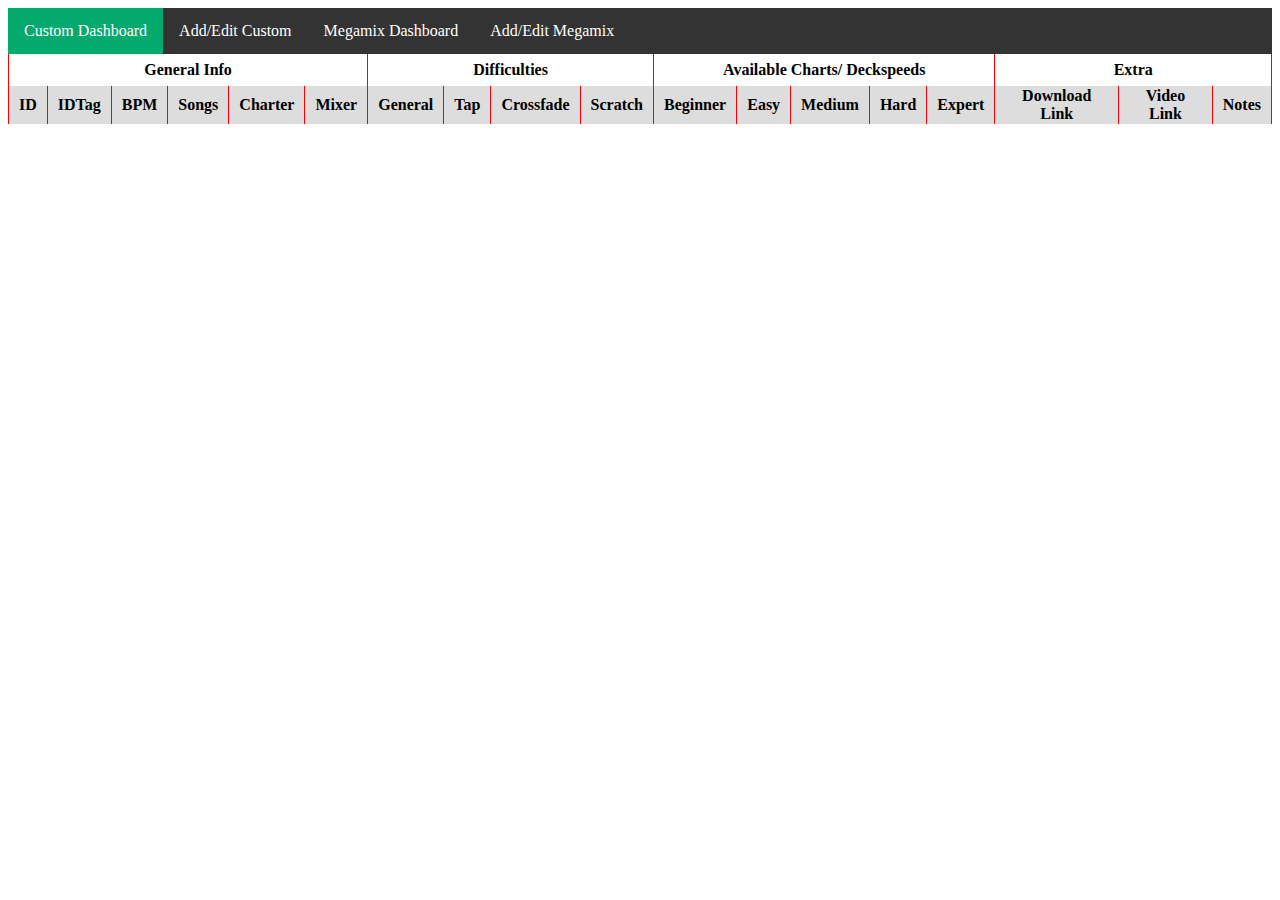
==== dashboard/custom/index.html @ 61959693 "site restructuring" ====
<!DOCTYPE html>
<html lang="en">
<head>
    <meta charset="UTF-8">
    <meta http-equiv="X-UA-Compatible" content="IE=edge">
    <meta name="viewport" content="width=device-width, initial-scale=1.0">
    <title>Dashboard</title>
    <link rel="stylesheet" href="../style/navbar.css">
    <link rel="stylesheet" href="../style/table.css">
</head>
<body>
    <ul>
        <li><a class="active" href="index.html">Custom Dashboard</a></li>
        <li><a href="management.html">Add/Edit Custom</a></li>
        <li><a href="../megamix/index.html">Megamix Dashboard</a></li>
        <li><a href="../megamix/management.html">Add/Edit Megamix</a></li>
    </ul>
    <table id="customs">
        <thead>
            <tr>
                <th colspan="6">General Info</th>
                <th colspan="4">Difficulties</th>
                <th colspan="5">Available Charts/ Deckspeeds</th>
                <th colspan="3">Extra </th>
            </tr>
            <tr>
                <th>ID</th>
                <th>IDTag</th>
                <th>BPM</th>
                <th>Songs</th>
                <th>Charter</th>
                <th>Mixer</th>
                <th>General</th>
                <th>Tap</th>
                <th>Crossfade</th>
                <th>Scratch</th>
                <th>Beginner</th>
                <th>Easy</th>
                <th>Medium</th>
                <th>Hard</th>
                <th>Expert</th>
                <th>Download Link</th>
                <th>Video Link</th>
                <th>Notes</th>
            </tr>
        </thead>
        <tbody>

        </tbody>
    </table>
    <script src="index.js"></script>
</body>
</html>
---- dashboard/style/navbar.css ----
ul {
    list-style-type: none;
    margin: 0;
    padding: 0;
    overflow: hidden;
    background-color: #333;
}

li {
    float: left;
}

li a {
    display: block;
    color: white;
    text-align: center;
    padding: 14px 16px;
    text-decoration: none;
}

li a:hover:not(.active) {
    background-color: #111;
}

.active {
    background-color: #04AA6D;
}
---- dashboard/style/table.css ----
tr{
    height: 2rem;
}

tr:nth-child(even){
    background-color: #dddddd;
}

tr:nth-child(even)>.available{
    background-color: lightgreen;
}

tr:nth-child(even)>.notAvailable{
    background-color: lightcoral;
}

table{
    border-collapse: collapse;
    text-align: center;
    white-space: pre-line;
}
td,th{
    padding-right: 10px;
    padding-left: 10px;
    border-right: solid 1px #f00;
    border-left: solid 1px #f00;
}

/* CLASSES */
.available{
    background-color: lightgreen;
}

.notAvailable{
    background-color: lightcoral;
}
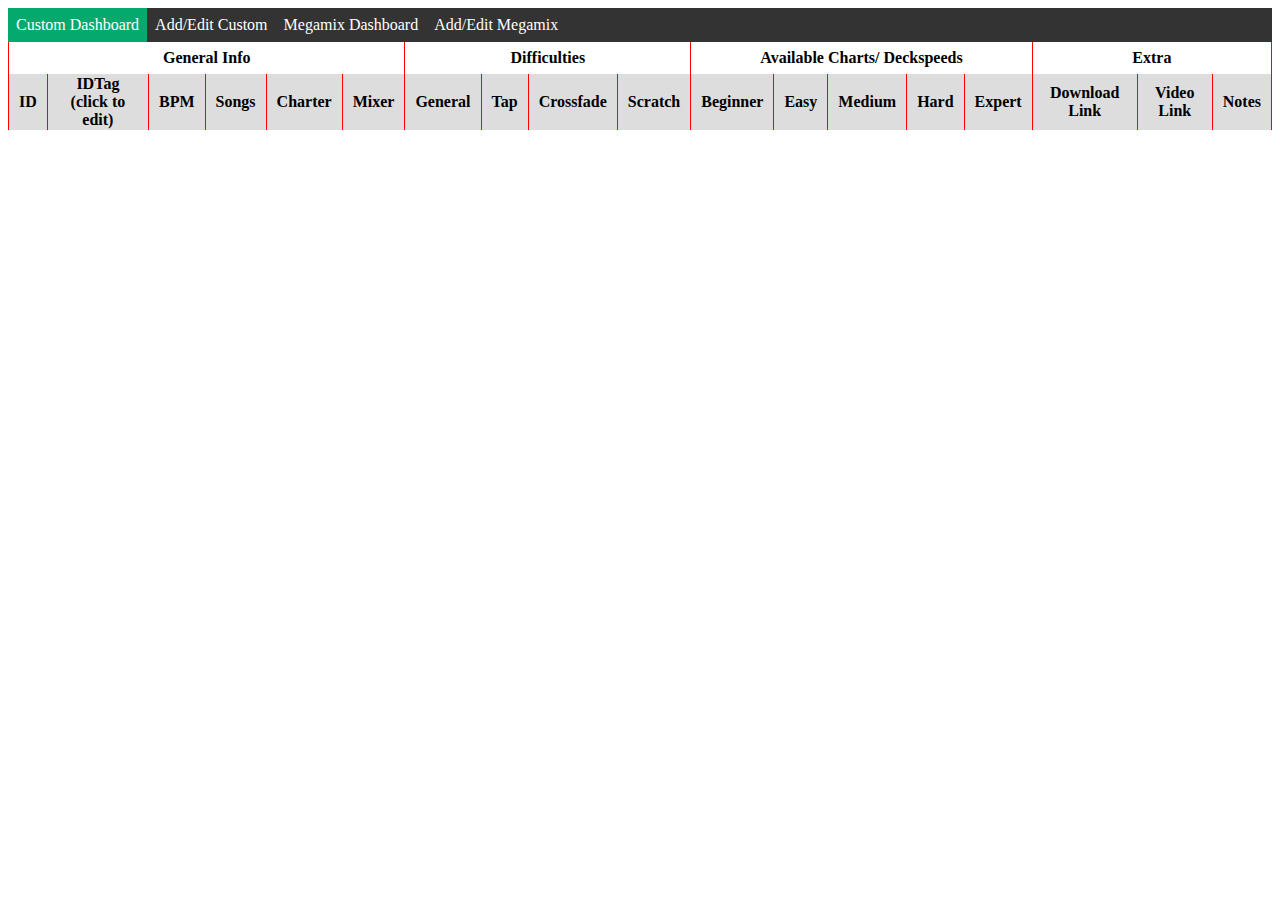
==== commit 30b25e6e: "editing and deletion of customs" ====
--- a/dashboard/custom/index.html
+++ b/dashboard/custom/index.html
@@ -14,6 +14,7 @@
         <li><a href="management.html">Add/Edit Custom</a></li>
         <li><a href="../megamix/index.html">Megamix Dashboard</a></li>
         <li><a href="../megamix/management.html">Add/Edit Megamix</a></li>
+        <span id="loggedInUsername"></span>
     </ul>
     <table id="customs">
         <thead>
@@ -25,7 +26,7 @@
             </tr>
             <tr>
                 <th>ID</th>
-                <th>IDTag</th>
+                <th>IDTag (click to edit)</th>
                 <th>BPM</th>
                 <th>Songs</th>
                 <th>Charter</th>
--- a/dashboard/style/navbar.css
+++ b/dashboard/style/navbar.css
@@ -14,7 +14,7 @@
     display: block;
     color: white;
     text-align: center;
-    padding: 14px 16px;
+    padding: 0.5rem;
     text-decoration: none;
 }
 
@@ -24,4 +24,10 @@
 
 .active {
     background-color: #04AA6D;
+}
+
+#loggedInUsername{
+    float:right;
+    padding: 0.5rem;
+    color: whitesmoke;
 }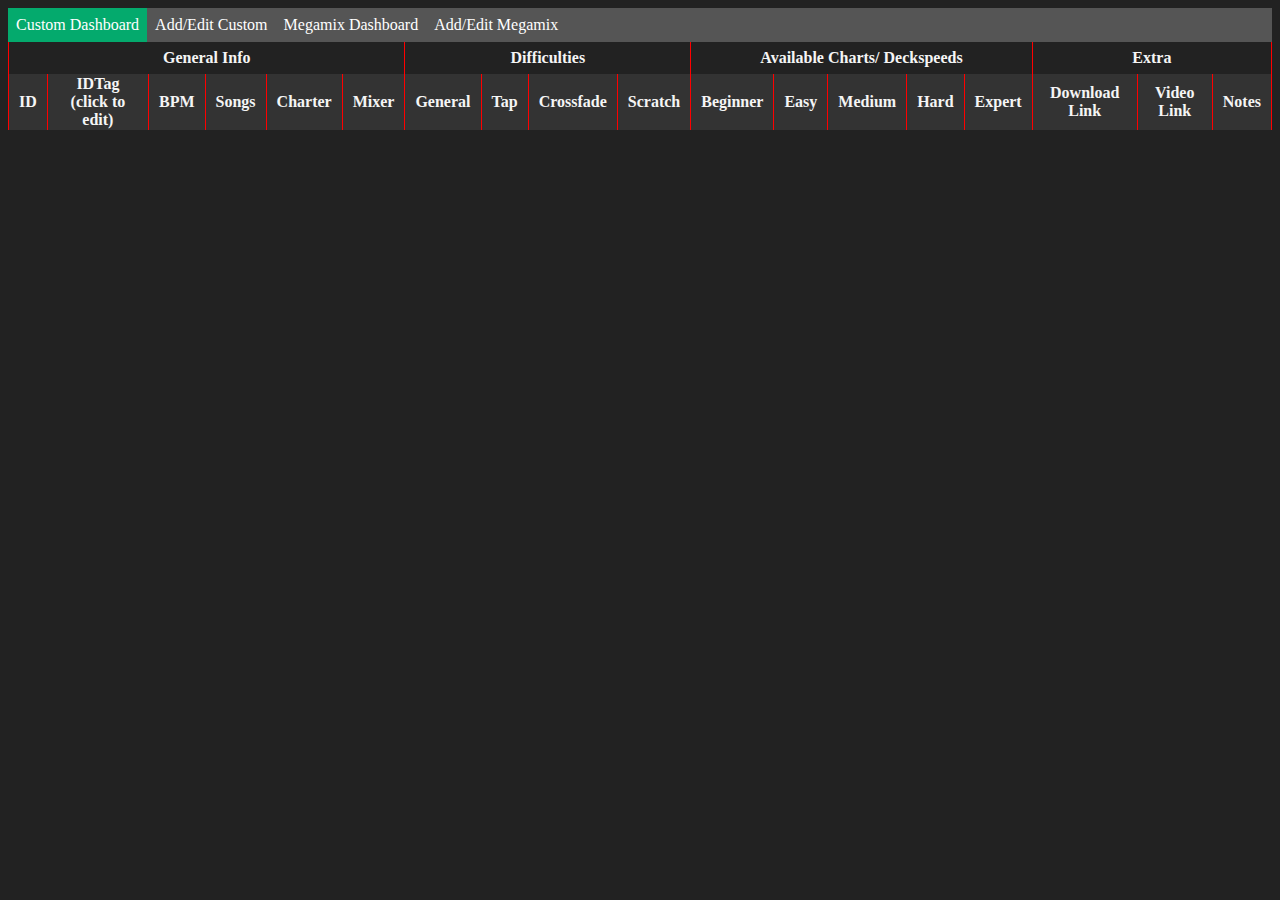
==== commit ae70d34f: "default theme is now dark mode" ====
--- a/dashboard/custom/index.html
+++ b/dashboard/custom/index.html
@@ -5,6 +5,7 @@
     <meta http-equiv="X-UA-Compatible" content="IE=edge">
     <meta name="viewport" content="width=device-width, initial-scale=1.0">
     <title>Dashboard</title>
+    <link rel="stylesheet" href="../style/general.css">
     <link rel="stylesheet" href="../style/navbar.css">
     <link rel="stylesheet" href="../style/table.css">
 </head>
--- a/dashboard/style/general.css
+++ b/dashboard/style/general.css
@@ -0,0 +1,5 @@
+body{
+    color-scheme: dark;
+    background-color: #222;
+    color: whitesmoke;
+}--- a/dashboard/style/navbar.css
+++ b/dashboard/style/navbar.css
@@ -3,7 +3,7 @@
     margin: 0;
     padding: 0;
     overflow: hidden;
-    background-color: #333;
+    background-color: #555;
 }
 
 li {
--- a/dashboard/style/table.css
+++ b/dashboard/style/table.css
@@ -1,17 +1,22 @@
+table{
+    --available:darkgreen;
+    --not-available:firebrick;
+}
+
 tr{
     height: 2rem;
 }
 
 tr:nth-child(even){
-    background-color: #dddddd;
+    background-color: #333;
 }
 
 tr:nth-child(even)>.available{
-    background-color: lightgreen;
+    background-color: var(--available);
 }
 
 tr:nth-child(even)>.notAvailable{
-    background-color: lightcoral;
+    background-color: var(--not-available);
 }
 
 table{
@@ -28,9 +33,9 @@
 
 /* CLASSES */
 .available{
-    background-color: lightgreen;
+    background-color: var(--available);
 }
 
 .notAvailable{
-    background-color: lightcoral;
+    background-color: var(--not-available);
 }